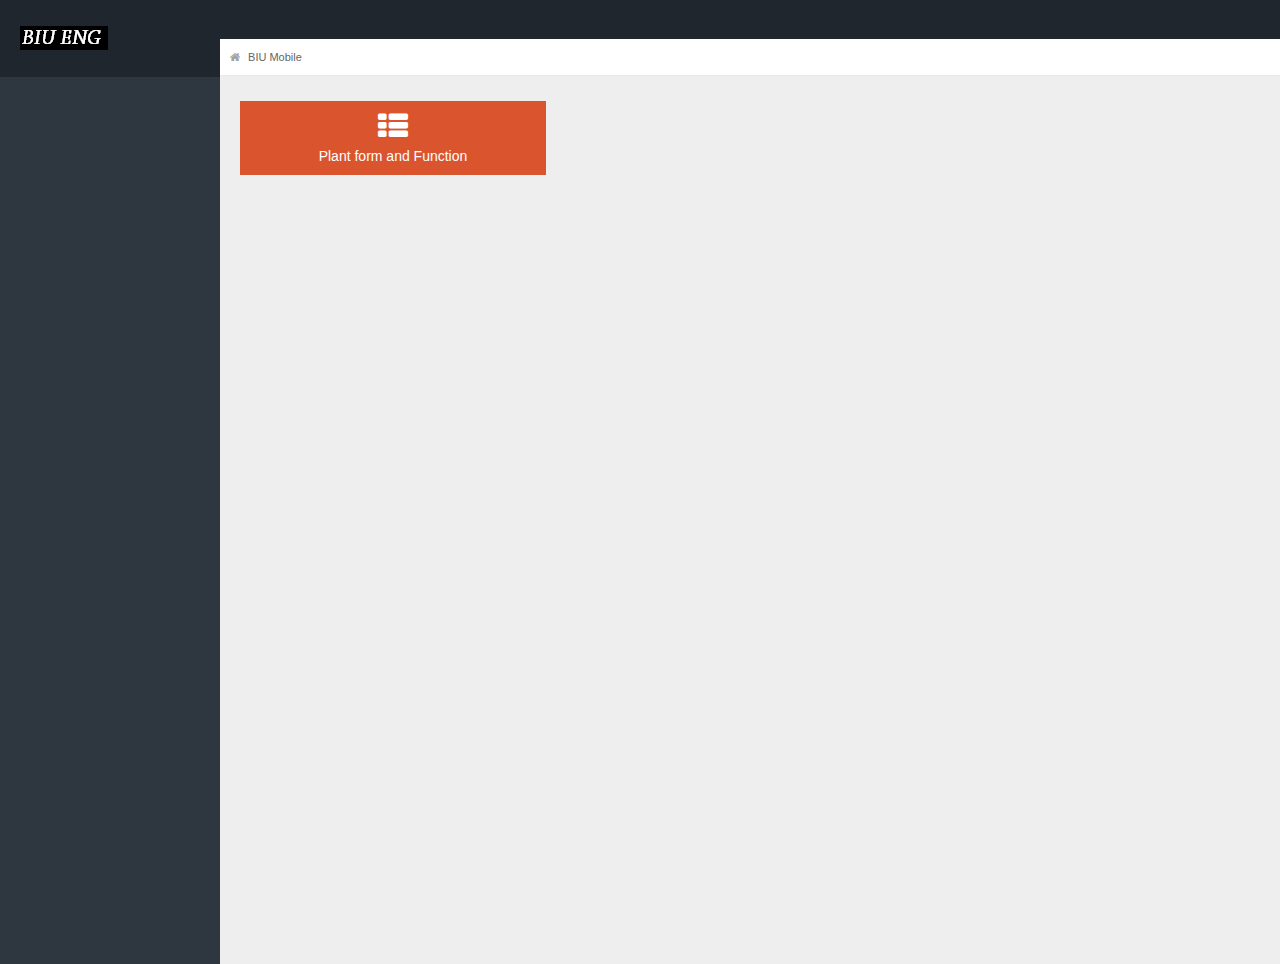
==== bot121.html @ 444b0f0b "1.1.1.1" ====
<!DOCTYPE html>
<html lang="en">
<head>
<title>BIU ENG</title>
<meta charset="UTF-8" />
<meta name="viewport" content="width=device-width, initial-scale=1.0" />
<link rel="stylesheet" href="css/bootstrap.min.css" />
<link rel="stylesheet" href="css/matrix-style.css" />
<link rel="stylesheet" href="css/matrix-media.css" />
<link href="font-awesome/css/font-awesome.css" rel="stylesheet" />
</head>
<body>

<!--Header-part-->
<div id="header">
  <h1><a href="dashboard.html">BIU MOBILE</a></h1>
</div>
<!--close-Header-part--> 




<!--main-container-part-->
<div id="content">
<!--breadcrumbs-->
  <div id="content-header">
    <div id="breadcrumb"> <a href="index.html" title="Go to Home" class="tip-bottom"><i class="icon-home"></i> BIU Mobile</a></div>
  </div>
<!--End-breadcrumbs-->

<!--Action boxes-->
  <div class="container-fluid">
    <div class="quick-actions_homepage">
      <ul class="quick-actions">
        <li class="bg_lo span3"> <a href="https://drive.google.com/open?id=1GCxvunrNMhtIcPpgycXmuwMDiOxKnlNW"> <i class="icon-th-list"></i>Plant form and Function</a> </li>


      </ul>
    </div>
<!--End-Action boxes-->    


<!--end-main-container-part-->


<!--end-Footer-part-->
</script>
</body>
</html>
---- css/matrix-style.css ----
* {
	outline:none !important;
	-moz-outline: none !important;
}
html, body{height:100%}
/* Main */

/*Bootstrap-overlay*/

body {
	overflow-x: hidden;
	margin-top: -10px; font-family: 'Open Sans', sans-serif; font-size:12px; color:#666;
}
a{color:#666;}
a:hover, a:focus {
	text-decoration: none; color:#28b779;
}
.dropdown-menu .divider{ margin:4px 0px;}
.dropdown-menu{ min-width:180px;}
.dropdown-menu > li > a{ padding:3px 10px; color:#666; font-size:12px;}
.dropdown-menu > li > a i{ padding-right:3px;}
.userphoto img{ width:19px; height:19px;}
select, textarea, input[type="text"], input[type="password"], input[type="datetime"], input[type="datetime-local"], input[type="date"], input[type="month"], input[type="time"], input[type="week"], input[type="number"], input[type="email"], input[type="url"], input[type="search"], input[type="tel"], input[type="color"], .uneditable-input, .label, .dropdown-menu, .btn, .well, .progress, .table-bordered, .btn-group > .btn:first-child, .btn-group > .btn:last-child, .btn-group > .btn:last-child, .btn-group > .dropdown-toggle, .alert{ border-radius:0px;}
.btn, textarea, input[type="text"], input[type="password"], input[type="datetime"], input[type="datetime-local"], input[type="date"], input[type="month"], input[type="time"], input[type="week"], input[type="number"], input[type="email"], input[type="url"], input[type="search"], input[type="tel"], input[type="color"], .uneditable-input{ box-shadow:none;}
.progress, .progress-success .bar, .progress .bar-success, .progress-warning .bar, .progress .bar-warning, .progress-danger .bar, .progress .bar-danger, .progress-info .bar, .progress .bar-info, .btn, .btn-primary{background-image:none;}
.accordion-heading h5{ width:70%; }
.form-horizontal .form-actions{ padding-left:20px; }
#footer{ padding:10px; text-align:center;}
hr{ border-top-color:#dadada;}
.carousel{ margin-bottom:0px;}
.fl { float:left}
.fr {float:right}
.label-important, .badge-important{ background:#f74d4d;}

/*Metro Background color class*/
.bg_lb{ background:#27a9e3;}
.bg_db{ background:#2295c9;}
.bg_lg{ background:#28b779;}
.bg_dg{ background:#28b779;}
.bg_ly{ background:#ffb848;}
.bg_dy{ background:#da9628;}
.bg_ls{ background:#2255a4;}
.bg_lo{ background:#da542e;}
.bg_lr{ background:#f74d4d;}
.bg_lv{ background:#603bbc;}
.bg_lh{ background:#b6b3b3;}

/* Header */
#header {
	height: 77px;
	position: relative;
	width: 100%;
	z-index: -9;
}
#header h1 {
	background: url("../img/logo.png") no-repeat scroll 0 0 transparent;
	height: 31px;
	left: 20px;
	line-height: 600px;
	overflow: hidden;
	position: relative;
	top: 26px;
	width: 191px;
}
#header h1 a {
	display: block;
}
/* Search input */
#search {
	position: absolute;
	z-index: 25;
	top: 6px;
	right:10px;
}
#search input[type=text] {
	padding: 4px 10px 5px;
	border: 0;
	width: 100px;
}
#search button {
	border: 0;
	margin-left:-3px; 
	margin-top: -11px;
	padding: 5px 10px 4px;
}
#search button i {
	opacity: 0.8; color:#fff;
}
#search button:hover i, #search button:active i {
	opacity: 1;
}


/* Top user navigation */
#user-nav {
	position: absolute;
	left: 220px;
	top:0px;
	z-index: 20;
	margin: 0;
}
#user-nav > ul {
	margin: 0;
	padding: 0;
	list-style: none; border-right: 1px solid #2e363f;border-left: 1px solid #000;
}
#user-nav > ul > li {
	float: left;
	list-style-type: none;
	margin: 0;
	position: relative;
	padding: 0; border-left: 1px solid #2e363f; border-right: 1px solid #000;
}
#user-nav > ul > li > a {
	padding:9px 10px;
	display: block;
	font-size: 11px;
}
#user-nav > ul > li > a:hover, #user-nav > ul > li.open > a {
	color: #ffffff;  background:#000;
}
#user-nav > ul > li > a > i, #sidebar li a i {
	opacity: .5; 
	margin-top: 2px;
}
#user-nav > ul > li > a:hover > i, #user-nav > ul > li.open > a > i {
	opacity: 1;
}
#user-nav > ul > li > a > .label {
	vertical-align: middle;
	padding: 1px 4px 1px;
	margin: -2px 4px 0;
	display: inline-block;
}
#user-nav > ul ul > li > a {
	text-align: left;
}
#user-nav > ul ul > li > a:hover {
}
/* Sidebar Navigation */
#sidebar {
	display: block;
	float: left;
	position: relative;
	width: 220px;
	z-index: 16;
}
#sidebar > ul {
	list-style: none;
	margin: 0px 0 0;
	padding: 0;
	position: absolute;
	width: 220px;
}
#sidebar > ul > li {
	display: block;
	position: relative;
}
#sidebar > ul > li > a {
	padding: 10px 0 10px 15px;
	display: block;
	color: #939da8;
}
#sidebar > ul > li > a > i {
	margin-right: 10px;
}
#sidebar > ul > li.active > a {
	background: url("../img/menu-active.png") no-repeat scroll right center transparent !important;
	text-decoration:none;
}
#sidebar > ul > li > a > .label {
	margin: 0 20px 0 0;
	float: right;
	padding: 3px 5px 2px;
}
#sidebar > ul li ul {
	display: none;
	margin: 0;
	padding: 0;
}
#sidebar > ul li.open ul {
	display: block;
}
#sidebar > ul li ul li a {
	padding: 10px 0 10px 25px;
	display: block;
	color: #777777;
}
#sidebar > ul li ul li:first-child a {
	border-top: 0;
}
#sidebar > ul li ul li:last-child a {
	border-bottom: 0;
}
/* Content */
#content {
	background: none repeat scroll 0 0 #eeeeee;
	margin-left: 220px;
	margin-right: 0;
	padding-bottom: 25px;
	position: relative;
	min-height:100%;
	width: auto;
}
#content-header {
	position: abslute;
	width: 100%;
	margin-top: -38px;
	z-index: 20;
}
#content-header h1 {
	color: #555555;
	font-size: 28px;
	font-weight: normal;
	float: none;
	text-shadow: 0 1px 0 #ffffff;
	margin-left: 20px;
	position: relative;
}
#content-header .btn-group {
	float: right;
	right: 20px;
	position: absolute;
}
#content-header h1, #content-header .btn-group {
	margin-top: 20px;
}
#content-header .btn-group .btn {
	padding: 11px 14px 9px;
}
#content-header .btn-group .btn .label {
	position: absolute;
	top: -7px;
}
.container-fluid .row-fluid:first-child {
	margin-top: 20px;
}
/* Breadcrumb */
#breadcrumb {
	background-color: #fff;
	border-bottom: 1px solid #e3ebed;
}
#breadcrumb a {
	padding: 8px 20px 8px 10px;
	display: inline-block;
	background-image: url('../img/breadcrumb.png');
	background-position: center right;
	background-repeat: no-repeat;
	font-size: 11px;
	color: #666666;
}
#breadcrumb a:hover {
	color: #333333;
}
#breadcrumb a:last-child {
	background-image:none;
}
#breadcrumb a.current {
	font-weight: bold;
	color: #444444;
}
#breadcrumb a i {
	margin-right: 5px;
	opacity: .6;
}
#breadcrumb a:hover i {
	margin-right: 5px;
	opacity: .8;
}
/*todo-list*/
.todo ul {
    list-style: none outside none;
    margin: 0;
}
.todo li {
    border-bottom: 1px solid #EBEBEB;
    margin-bottom: 0;
    padding: 10px 0;
}
.todo li:hover {
    background: none repeat scroll 0 0 #FCFCFC;
    border-color: #D9D9D9;
}
.todo li:last-child{ border-bottom:0px;}
.todo li .txt {
    float: left;
}
.todo li .by {
    margin-left: 10px;
    margin-right: 10px;
}
.todo li .date {
    margin-right: 10px;
}

/* Stat boxes and quick actions */
.quick-actions_homepage {
	width:100%;
	text-align:center; position:relative;
	float:left;
	margin-top:10px;
}
.stat-boxes, .quick-actions, .quick-actions-horizontal, .stats-plain {
	display: block;
	list-style: none outside none;
	margin: 15px 0;
	text-align: center;
}
.stat-boxes2 {
	display: inline-block;
	list-style: none outside none;
	margin:0px; 
	text-align: center;
}
.stat-boxes2 li {
	display: inline-block;
	line-height: 18px;
	margin: 0 10px 10px;
	padding: 0 10px; background:#fff; border: 1px solid #DCDCDC
}
.stat-boxes2 li:hover{ background: #f6f6f6; }
.stat-boxes2 .left, .stat-boxes .right {
	text-shadow: 0 1px 0 #fff;
	float: left;
}
.stat-boxes2 .left {
	border-right: 1px solid #DCDCDC;
	box-shadow: 1px 0 0 0 #FFFFFF;
	font-size: 10px;
	font-weight: bold;
	margin-right: 10px;
	padding: 10px 14px 6px 4px;
}
.stat-boxes2 .right {
	color: #666666;
	font-size: 12px;
	padding: 9px 10px 7px 0;
	text-align: center;
	min-width: 70px; float:left
}
.stat-boxes2 .left span, .stat-boxes2 .right strong {
	display: block;
}
.stat-boxes2 .right strong {
	font-size: 26px;
	margin-bottom: 3px;
	margin-top: 6px;
}
.quick-actions_homepage .quick-actions li{ position:relative;}
.quick-actions_homepage .quick-actions li .label{ position:absolute; padding:5px; top:-10px; right:-5px;}
.stats-plain {
	width: 100%;
}
.stat-boxes li, .quick-actions li, .quick-actions-horizontal li {
	float: left;
	line-height: 18px;
	margin: 0 10px 10px 0px;
	padding: 0 10px;
}
.stat-boxes li a:hover, .quick-actions li a:hover, .quick-actions-horizontal li a:hover, .stat-boxes li:hover, .quick-actions li:hover, .quick-actions-horizontal li:hover {
	background: #2E363F;
}
.quick-actions li {
	min-width:14%;
	min-height:70px;
}
.quick-actions_homepage .quick-actions .span3{ width:30%;}
.quick-actions li, .quick-actions-horizontal li {
	padding: 0;
}
.stats-plain li {
	padding: 0 30px;
	display: inline-block;
	margin: 0 10px 20px;
}
.quick-actions li a {
	padding:10px 30px; 
}
.stats-plain li h4 {
	font-size: 40px;
	margin-bottom: 15px;
}
.stats-plain li span {
	font-size: 14px;
	color: #fff;
}
.quick-actions-horizontal li a span {
	padding: 10px 12px 10px 10px;
	display: inline-block;
}
.quick-actions li a, .quick-actions-horizontal li a {
	display: block;
	color: #fff; font-size:14px;
	font-weight:lighter;
}
.quick-actions li a i[class^="icon-"], .quick-actions li a i[class*=" icon-"] {
	font-size:30px;
	display: block;	
	margin: 0 auto 5px;
}
.quick-actions-horizontal li a i[class^="icon-"], .quick-actions-horizontal li a i[class*=" icon-"] {
	background-repeat: no-repeat;
	background-attachment: scroll;
	background-position: center;
	background-color: transparent;
	width: 16px;
	height: 16px;
	display: inline-block;
	margin: -2px 0 0 !important;
	border-right: 1px solid #dddddd;
	margin-right: 10px;
	padding: 10px;
	vertical-align: middle;
}

.quick-actions li:active, .quick-actions-horizontal li:active {
	background-image: -webkit-gradient(linear, 0 0%, 0 100%, from(#EEEEEE), to(#F4F4F4));
	background-image: -webkit-linear-gradient(top, #EEEEEE 0%, #F4F4F4 100%);
	background-image: -moz-linear-gradient(top, #EEEEEE 0%, #F4F4F4 100%);
	background-image: -ms-linear-gradient(top, #EEEEEE 0%, #F4F4F4 100%);
	background-image: -o-linear-gradient(top, #EEEEEE 0%, #F4F4F4 100%);
	background-image: linear-gradient(top, #EEEEEE 0%, #F4F4F4 100%);
	box-shadow: 0 1px 4px 0 rgba(0,0,0,0.2) inset, 0 1px 0 rgba(255,255,255,0.4);
}
.stat-boxes .left, .stat-boxes .right {
	text-shadow: 0 1px 0 #fff;
	float: left;
}
.stat-boxes .left {
	border-right: 1px solid #DCDCDC;
	box-shadow: 1px 0 0 0 #FFFFFF;
	font-size: 10px;
	font-weight: bold;
	margin-right: 10px;
	padding: 10px 14px 6px 4px;
}
.stat-boxes .right {
	color: #666666;
	font-size: 12px;
	padding: 9px 10px 7px 0;
	text-align: center;
	min-width: 70px;
}
.stat-boxes .left span, .stat-boxes .right strong {
	display: block;
}
.stat-boxes .right strong {
	font-size: 26px;
	margin-bottom: 3px;
	margin-top: 6px;
}
.stat-boxes .peity_bar_good, .stat-boxes .peity_line_good, {
 color: #459D1C;
}
.stat-boxes .peity_bar_neutral, .stat-boxes .peity_line_neutral {
	color: #757575;
}
.stat-boxes .peity_bar_bad, .stat-boxes .peity_line_bad {
	color: #BA1E20;
}
.stats-plain {
}

.site-stats {
	margin: 0;
	padding: 0; text-align:center;
	list-style: none;
}
.site-stats li {
	cursor: pointer; display:inline-block;
	margin: 0 5px 10px; text-align:center; width:42%;
	padding:10px 0; color:#fff;
	position: relative;
}
.site-stats li i{ font-size:24px; clear:both}
.site-stats li:hover { background:#2E363F;
}

.site-stats li i {
	vertical-align: baseline;
}
.site-stats li strong {
	font-weight: bold;
	font-size: 20px; width:100%; float:left;
	margin-left:0px;
}
.site-stats li small {
	margin-left:0px;
	font-size: 11px;
	width:100%; float:left;
}
/* Charts & graphs **/
.chart, .pie, .bars, #donut, #interactive, #placeholder, #placeholder2 {
	height: 300px;
	max-width: 100%;
}
#choices{ border-top:1px solid #dcdcdc; margin:10px 0; padding:10px;}
#choices br{ display:none;}
#choices input{ margin:-5px 5px 0 0;}
#choices label{ display:inline-block; padding-right:20px; }
#tooltip {
	position: absolute;
	display:none;
	border: none;
	padding: 3px 8px;
	border-radius: 3px;
	font-size: 10px;
	background-color: #222222;
	color: #ffffff;
	z-index: 25;
}
/* Widgets */
.widget-box {
	background: none repeat scroll 0 0 #F9F9F9;
	border-left: 1px solid #CDCDCD;
	border-top: 1px solid #CDCDCD;
	border-right: 1px solid #CDCDCD;
	clear: both;
	margin-top: 16px;
	margin-bottom: 16px;
	position: relative;
}
.widget-box.widget-calendar, .widget-box.widget-chat {
	overflow:hidden !important;
}
.accordion .widget-box {
	margin-top: -2px;
	margin-bottom: 0;
	border-radius: 0;
}
.widget-box.widget-plain {
	background: transparent;
	border: none;
	margin-top: 0;
	margin-bottom: 0;
}
.widget-title, .modal-header, .table th, div.dataTables_wrapper .ui-widget-header {
	 background:#efefef;
	border-bottom: 1px solid #CDCDCD;
	height: 36px;  
}
.widget-title .nav-tabs {
	border-bottom: 0 none; 
}
.widget-title .nav-tabs li a {
	border-bottom: medium none !important;
	border-left: 1px solid #DDDDDD;
		border-radius: 0 0 0 0;
	border-right: 1px solid #DDDDDD;
	border-top: medium none;
	color: #999999;
	margin: 0;
	outline: medium none;
	padding: 9px 10px 8px;
	font-weight: bold; 
	text-shadow: 0 1px 0 #FFFFFF;
}
.widget-title .nav-tabs li:first-child a {
	border-left: medium none !important;
}
.widget-title .nav-tabs li a:hover {
	background-color: transparent !important;
	border-color: #D6D6D6;
	border-width: 0 1px;
	color: #2b2b2b;
}
.widget-title .nav-tabs li.active a {
	background-color: #F9F9F9 !important;
	color: #444444;
}
.widget-title span.icon {
	padding: 9px 10px 7px 11px;
	float: left; border-right:1px solid #dadada;
}
.widget-title h5 {
	color: #666;
	float: left;
	font-size: 12px;
	font-weight: bold;
	padding: 12px;
	line-height: 12px;
	margin: 0;
}
.widget-title .buttons {
	float: right;
	margin: 8px 10px 0 0;
}
.widget-title .label {
	padding: 3px 5px 2px;
	float: right;
	margin: 9px 11px 0 0;
	box-shadow: 0 1px 2px rgba(0,0,0,0.3) inset, 0 1px 0 #ffffff;
}
.widget-calendar .widget-title .label {
	margin-right: 190px;
}
.widget-content {
	padding:15px;
	border-bottom: 1px solid #cdcdcd;
}
.widget-box.widget-plain .widget-content {
	padding: 12px 0 0;
}
.widget-box.collapsible .collapse.in .widget-content {
	border-bottom: 1px solid #CDCDCD;
}
.recent-posts, .recent-comments, .recent-users {
	margin: 0;
	padding: 0;
}
.recent-posts li, .recent-comments li, .article-post li, .recent-users li {
	border-bottom: 1px dotted #AEBDC8;
	list-style: none outside none;
	padding: 10px;
}
.recent-posts li.viewall, .recent-comments li.viewall, .recent-users li.viewall {
	padding: 0;
}
.recent-posts li.viewall a, .recent-comments li.viewall a, .recent-users li.viewall a {
	padding: 5px;
	text-align: center;
	display: block;
	color: #888888;
}
.recent-posts li.viewall a:hover, .recent-comments li.viewall a:hover, .recent-users li.viewall a:hover {
	background-color: #eeeeee;
}
.recent-posts li:last-child, .recent-comments li:last-child, .recent-users li:last-child {
	border-bottom: none !important;
}
.user-thumb {
	background: none repeat scroll 0 0 #FFFFFF;
	float: left;
	height: 40px;
	margin-right: 10px;
	margin-top: 5px;
	padding: 2px;
	width: 40px;
}
.user-info {
	color: #666666;
	font-size: 11px;
}

.invoice-content {
	padding: 20px;
}
.invoice-action {
	margin-bottom: 30px;
}
.invoice-head {
	clear: both;
	margin-bottom: 40px;
	overflow: hidden;
	width: auto;
}
.invoice-meta {
	font-size: 18px;
	margin-bottom: 40px;
}
.invoice-date {
	float: right;
	font-size: 80%;
}
.invoice-content h5 {
	color: #333333;
	font-size: 16px;
	font-weight: normal;
	margin-bottom: 10px;
}
.invoice-content ul {
	list-style: none;
	margin: 0;
	padding: 0;
}
.invoice-to {
	float: left;
	width: 370px;
}
.invoice-from {
	float: right;
	width: 300px;
}
.invoice-to li, .invoice-from li {
	clear: left;
}
.invoice-to li span, .invoice-from li span {
	display: block;
}
.invoice-content th.total-label {
	text-align: right;
}
.invoice-content th.total-amount {
	text-align: left;
}
.amount-word {
	color: #666666;
	margin-bottom: 40px;
	margin-top: 40px;
}
.amount-word span {
	color: #5476A6;
	font-weight: bold;
	padding-left: 20px;
}
.panel-left {
	margin-top:103px;
}
.panel-left2 {
	margin-left:176px;
}
.panel-right {
	width: 100%;
	background-color: #fff;
	border-bottom: 1px solid #dddddd;
	position: absolute;
	right: 0;
	overflow:auto;
	top:38px;
	height:76px;
}
.panel-right2 {
	width: 100%;
	background-color: #fff;
	border-right: 1px solid #dddddd;
	position: absolute;
	left: 0;
	overflow:auto;
	top:0px;
	height:94%;
	width:175px;
}
.panel-right .panel-title, .panel-right2 .panel-title {
	width: 100%;
	background-color: #ececec;
	border-bottom: 1px solid #dddddd;
}
.panel-right .panel-title h5, .panel-right2 .panel-title h5 {
	font-size: 12px;
	color: #777777;
	text-shadow: 0 1px 0 #ffffff;
	padding: 6px 10px 5px;
	margin: 0;
}
.panel-right .panel-content {
	padding: 10px;
}
.chat-content {
	height: 470px;
	padding: 15px;
}
.chat-messages {
	height: 420px;
	overflow: auto;
	position: relative;
}
.chat-message {
	padding: 7px 15px;
	margin: 7px 0 0;
}
.chat-message input[type=text] {
	margin-bottom: 0 !important;
	width: 100%;
}
.chat-message .input-box {
	display: block;
	margin-right: 90px;
}
.chat-message button {
	float: right;
}
#chat-messages-inner p {
	padding:0px;
	margin: 10px 0 0 0;
}
#chat-messages-inner p img {
	display: inline-block;
	float: left;
	vertical-align: middle;
	width: 28px;
	height: 28px;
	margin-top:-1px;
	margin-right:10px;
}
#chat-messages-inner .msg-block, #chat-messages-inner p.offline span {
	background: none repeat scroll 0 0 #FFFFFF;
	border: 1px solid #cccccc;
	box-shadow: 1px 1px 0 1px rgba(0, 0, 0, 0.05);
	display: block;
	margin-left:0px;
	padding: 10px;
	position: relative;
}
#chat-messages-inner p.offline span {
	background: none repeat scroll 0 0 #FFF5F5;
}
#chat-messages-inner .time {
	color: #999999;
	font-size: 11px;
	float:right;
}
#chat-messages-inner .msg {
	display: block;
	margin-top: 13px;
	border-top:1px solid #dadada;
}
#chat-messages-inner .msg-block:before {
	border-right: 7px solid rgba(0,0,0,0.1);
	border-top: 7px solid transparent;
	border-bottom: 7px solid transparent;
	content: "";
	display:none;
	left: -7px;
	position: absolute;
	top: 11px;
}
#chat-messages-inner .msg-block:after {
	border-right: 6px solid #ffffff;
	border-top: 6px solid transparent;
	border-bottom: 6px solid transparent;
	content: "";
	display: none;
	left: -6px;
	position: absolute;
	top: 12px;
}
.chat-users {
	padding: 0 0 30px;
}
.chat-users .contact-list {
	line-height: 21px;
	list-style: none outside none;
	margin: 0;
	padding: 0;
	font-size: 10px;
}
.chat-users .contact-list li {
	border: 1px solid #DADADA;
	margin:5px 5px;
	padding: 1px;
	position: relative;
}
.chat-users .contact-list li:hover {
	background-color: #efefef;
}
.chat-users .contact-list li a {
	color: #666666;
	display: block;
	padding: 8px 5px;
}
.chat-users .contact-list li.online a {
	font-weight: bold;
}
.chat-users .contact-list li.new {
	background-color: #eaeaea;
}
.chat-users .contact-list li.offline {
	background-color: #EDE0E0;
}
.chat-users .contact-list li a img {
	display: inline-block;
	margin-right: 10px;
	vertical-align: middle;
	width: 28px;
	height: 28px;
}
.chat-users .contact-list li .msg-count {
	padding: 3px 5px;
	position: absolute;
	right: 10px;
	top: 12px;
}
.taskDesc i {
	margin: 1px 5px 0;
}
.taskStatus, .taskOptions {
	text-align: center !important;
}
.taskStatus .in-progress {
	color: #64909E;
}
.taskStatus .pending {
	color: #AC6363;
}
.taskStatus .done {
	color: #75B468;
}
.activity-list {
	list-style: none outside none;
	margin: 0;
}
.activity-list li {
	border-bottom: 1px solid #EEEEEE;
	display: block;
}
.activity-list li:last-child {
	border-bottom: medium none;
}
.activity-list li a {
	display: block;
	padding: 7px 10px;
}
.activity-list li a:hover {
	background-color: #FBFBFB;
}
.activity-list li a span {
	color: #AAAAAA;
	font-size: 11px;
	font-style: italic;
}
.activity-list li a i {
	margin-right: 10px;
	opacity: 0.6;
	vertical-align: middle;
}
.new-update {
	border-top: 1px solid #DDDDDD;
	padding: 10px 12px;
}
.new-update:first-child {
	border-top: medium none;
}
.new-update span {
	display:block;
}
.new-update i {
	float: left;
	margin-top: 3px;
	margin-right: 13px;
}
.new-update .update-date {
	color: #BBBBBB;
	float: right;
	margin: 4px -2px 0 0;
	text-align: center;
	width: 30px;
}
.new-update .update-date .update-day {
	display: block;
	font-size: 20px;
	font-weight: bold;
	margin-bottom: -4px;
}
.update-done, .update-alert, .update-notice {
	display: block;
	float: left;
	max-width: 76%;
}
/* Tables */
tr:hover{ background:#f6f6f6;}
span.icon .checker {
	margin-top: -5px;
	margin-right: 0;
}
.dataTables_length {
	color: #878787;
	margin: 7px 5px 0;
	position: relative;
	left:5px; width:50%;
	top: -2px;
}
.dataTables_length div {
	vertical-align: middle;
}
.dataTables_paginate {
	line-height: 16px;
	text-align: right;
	margin-top: 5px;
	margin-right: 10px;
}
.dataTables_paginate {
	line-height: 16px;
	text-align: right;
	margin-top: 5px;
	margin-right: 10px;
}
.dataTables_paginate .ui-button, .pagination.alternate li a {
	font-size: 12px;
	padding: 4px 10px !important;
	border-style: solid;
	border-width: 1px;
	border-color: #dddddd #dddddd #cccccc; /* for IE < 9 */
	border-color: rgba(0, 0, 0, 0.1) rgba(0, 0, 0, 0.1) rgba(0, 0, 0, 0.25);
	display: inline-block;
	line-height: 16px;
	background: #f5f5f5;
	color: #333333;
	text-shadow: 0 1px 0 #ffffff;
}
.dataTables_paginate .ui-button:hover, .pagination.alternate li a:hover {
	background: #e8e8e8;
	color: #222222;
	text-shadow: 0 1px 0 #ffffff;
	cursor: pointer;
}
.dataTables_paginate .first {
	border-radius: 4px 0 0 4px;
}
.dataTables_paginate .last {
	border-radius: 0 4px 4px 0;
}
.dataTables_paginate .ui-state-disabled, .fc-state-disabled, .pagination.alternate li.disabled a {
	color: #AAAAAA !important;
}
.dataTables_paginate .ui-state-disabled:hover, .fc-state-disabled:hover, .pagination.alternate li.disabled a:hover {
	background: #f5f5f5;
	cursor: default !important;
}
.dataTables_paginate span .ui-state-disabled, .pagination.alternate li.active a {
	background: #41BEDD !important;
	color: #ffffff !important;
	cursor: default !important;
}
div.dataTables_wrapper .ui-widget-header {
	border-right: medium none;
	border-top: 1px solid #D5D5D5;
	font-weight: normal;
	margin-top: -1px;
}
.dataTables_wrapper .ui-toolbar {
	padding: 5px;
}
.dataTables_filter {
	color: #878787;
	font-size: 11px;
	right: 0; top:37px;
	margin: 4px 8px 2px 10px;
	position: absolute;
	text-align: left;
}
.dataTables_filter input {
	margin-bottom: 0;
}
.table th {
	height: auto;
	font-size: 10px;
	padding: 5px 10px 2px;
	border-bottom: 0;
	text-align: center;
	color: #666666;
}
.table.with-check tr th:first-child, .table.with-check tr td:first-child {
	width: 10px;
}
.table.with-check tr th:first-child i {
	margin-top: -2px;
	opacity: 0.6;
}
.table.with-check tr td:first-child .checker {
	margin-right: 0;
}
.table tr.checked td {
	background-color: #FFFFE3 !important;
}
/* Misc */
.nopadding {
	padding: 0 !important;
}
.nopadding .table {
	margin-bottom: 0;
}
.nopadding .table-bordered {
	border: 0;
}
.thumbnails {
	margin-left: -2.12766% !important;
}
.thumbnails [class*="span"] {
	margin-left: 2.12766% !important;
	position: relative;
}
.thumbnails .actions {
	width: auto;
	height: 16px;
	background-color:#000;
	padding: 4px 8px 8px 8px;
	position: absolute;
	bottom:0%;
	left:50%;
	margin-top: -13px;
	margin-left: -24px;
	opacity: 0; top:10%; transition:1s ease-out;
	-moz-transition: opacity 0.3s ease-in-out;
}
.thumbnails li:hover .actions,.thumbnails li:hover .actions a:hover{
	opacity: 1; color:#fff; top:50%; transition:1s ease-out;
}
.line {
	background: url("../img/line.png") repeat-x scroll 0 0 transparent;
	display: block;
	height: 8px;
}
.modal {
	z-index: 99999 !important;
}
.modal-backdrop {
	z-index: 999 !important;
}
.modal-header {
	height: auto;
	padding: 8px 15px 5px;
}
.modal-header h3 {
	font-size: 12px;
	text-shadow: 0 1px 0 #ffffff;
}
.notify-ui ul {
	list-style: none;
	margin: 0;
	padding: 0;
}
.notify-ui li {
	background: #eeeeee;
	margin-bottom: 5px;
	padding: 5px 10px;
	text-align: center;
	border: 1px solid #dddddd;
}
.notify-ui li:hover {
	cursor: pointer;
	color: #777777;
}
/* Forms */
form {
	margin-bottom: 0;
}
.form-horizontal .control-group {
	border-top: 1px solid #ffffff;
	border-bottom: 1px solid #eeeeee;
	margin-bottom: 0;
}
.form-horizontal .control-group:last-child {
	border-bottom: 0;
}
.form-horizontal .control-label {
	padding-top: 15px;
	width: 180px;
}
.form-horizontal .controls {
	margin-left: 200px;
	padding: 10px 0;
}
.form-horizontal input[type=text], .form-horizontal input[type=password], .form-horizontal textarea {
}
.row-fluid .span20 {
	width:97.8%
}
.form-horizontal .form-actions {
	margin-top: 0;
	margin-bottom: 0;
}
.help-block, .help-inline {
	color: #999999;
}
/***********light-box***************/
#lightbox {
	position:fixed; /* keeps the lightbox window in the current viewport */
	top:0;
	left:0;
	width:100%;
	height:100%;
	background:url(overlay.png) repeat #000;
	text-align:center;
	z-index:9999;
}
#lightbox p {
	position:absolute;
	top:10px;
	right:10px;
	width:22px;
	height:22px;
	cursor:pointer;
	z-index:22;
	border:1px solid #fff;
	border-radius:100%;
	padding:2px;
	text-align:center;
	transition:0.5s;
}
#lightbox p:hover {
	transform:rotate(180deg)
}
#imgbox {
	position:absolute; /* keeps the lightbox window in the current viewport */
	left:0;
	top:0px;
	width:100%;
	height:100%;
	background:url(overlay.png) repeat #000;
	text-align:center;
	z-index:21;
}
#imgbox img {
	margin-top:100px;
	border:10px solid #fff;
}
/***********Error Page******************/
.error_ex{ text-align:center;}
.error_ex h1{ font-size:140px; font-weight:bold; padding:50px 0; color:#28B779}

#sidebar  .content {
    padding:10px;
    position: relative; color:#939DA8;
}
#sidebar .percent {
    font-weight: 700;
    position: absolute;
    right: 10px;
    top:25px;
}
#sidebar .progress {
    margin-bottom: 2px;
    margin-top: 2px;
    width: 70%;
}
#sidebar .progress-mini {
    height: 6px;
}
#sidebar .stat {
    font-size: 11px;
}
/***********light-box-end***************/

.btn-icon-pg ul {
	margin:0px;
	padding:0px;
}
.btn-icon-pg ul li {
	margin:5px;
	padding:5px;
	list-style:none;
	display:inline-block;
	border:1px solid #dadada;
	min-width:187px;
	cursor:pointer
}
.btn-icon-pg ul li:hover i {
	transition:0.3s;
	-moz-transition:0.3s;
	-webkit-transition:0.3s;
	-o-transition:0.3s;
	margin-left:8px;
}
.accordion {
	margin-top:16px;
}
.fix_hgt {
	height:115px;
	overflow-x:auto;
}
.input-append .add-on:last-child, .input-append .btn:last-child {
	border-radius:0px;
	padding:6px 5px 2px;
}
.input-prepend input, .input-append input, .input-prepend input[class*="span"], .input-append input[class*="span"] {
	width:none;
}
.input-append input, .input-append select, .input-prepend span, .input-prepend input {
	border-radius:0px!important;
}
/***********pop-over********************/
.bs-docs-tooltip-examples {
	list-style: none outside none;
	margin: 0 0 10px;
	position:relative;
	text-align: center;
}
.bs-docs-tooltip-examples li {
	display: inline;
	padding: 0 10px;
	list-style:none;
	position:relative;
}
/* Responsive design */
@media (max-width: 480px) {
#header h1 {
	top: 10px; left:5px;
	margin: 3px auto;
}
#user-nav {
	position: relative;
	left: auto;
	right: auto;
	width: 100%;
	margin-top: -31px;
	border-top:1px solid #363E48;
	margin-bottom: 0px;
	background:#2E363F;
	float:right;
}
.navbar > .nav {
	float: none;
}
#my_menu {
	display:none;
}
#my_menu_input {
	display:block;
}
#user-nav > ul {
	right: 0px;
	margin-left:20%!important;
	margin-top:0px;
	width:100%;
	background:#000;
	position: relative;
}
#user-nav > ul > li {
	padding:0px 0px;
}
#user-nav > ul > li > a {
	padding:5px 10px;
}
#sidebar .content{ display:none;}
#content {
	margin-left: 0 !important;
	border-top-left-radius: 0;
	margin-top:0px;
}
#content-header {
	margin-top: 0;
	text-align: center;
}
#content-header h1, #content-header .btn-group {
	float: none;
}
#content-header h1 {
	display: block;
	text-align: center;
	margin-left: auto;
	margin-top: 0;
	padding-top: 15px;
	width: 100%;
}
#content-header .btn-group {
	margin-top: 70px;
	margin-bottom: 0;
	margin-right: 0;
	left: 30%;
}
#sidebar {
	float: none;
	width: 100% !important;
	display:block;
	position:relative;
	top:0px;
}
#sidebar > ul {
	margin:0px;
	padding:0px;
	width:100%;
	display:block;
	z-index:999;
	position:relative
}
#sidebar > ul > li {
	list-style-type:none;
	display:block;
	border-top:1px solid #41BEDD;
	float:none !important;
	margin:0px;
	position:relative;
	padding:2px 10px;
	cursor:pointer
}
#sidebar > ul > li:hover ul {
	display:none;
}
#sidebar > ul > li:hover {
	background-color:#27a9e3;
}
#sidebar > ul > li:hover a {
	background:none;
}
#sidebar > ul li ul {
	margin:0px;
	padding:0px;
	top:35px; left:0px;
	z-index:999;
	display:none;
	position:absolute;
	width:100%;
	min-width:100%;
	border-radius:none;
}
#sidebar > ul li ul li {
	list-style-type:none;
	margin:0px;
	font-size:12px;
	line-height:30px;
}
#sidebar > ul li ul li a {
	display:block;
	padding:5px 10px;
	color:#fff;
	text-decoration:none;
	font-weight:bold;
}
#sidebar > ul li ul li:hover a {
	border-radius:0px;
}
#sidebar > ul li span {
	cursor:pointer;
	margin:0px 2px 0 5px;
	font-weight:bold;
	color:#fff;
	font-size:12px;
}
#sidebar > ul li a i {
	background-image: url("../img/glyphicons-halflings-white.png");
	margin-top:4px;
	vertical-align: top;
}
#sidebar > a {
	padding: 9px 20px 9px 15px;
	display: block !important;
	color: #eeeeee;
	float:none !important;
	font-size:12px;
	font-weight:bold
}
#sidebar > ul > li > a {
	padding:5px;
	display:block;
	color: #AAAAAA;
}
.widget-title .buttons > .btn {
	width: 11px;
	white-space: nowrap;
	overflow: hidden;
}
.form-horizontal .control-label {
	padding-left: 30px;
}
.form-horizontal .controls {
	margin-left: 0;
	padding: 10px 30px;
}
.form-actions {
	text-align: center;
}
.panel-right2 {
	width: 100%;
	background-color: #fff;
	border-right: 1px solid #dddddd;
	position: relative;
	left: 0;
	overflow:auto;
	top:0px;
	height:87%;
	width:100%;
}
.panel-left2 {
	margin-left:0px;
}
.dataTables_paginate .ui-button, .pagination.alternate li a {
	padding:4px 4px!important;
}
.table th {
	padding: 5px 4px 2px;
}
}
 @media (min-width: 481px) and (max-width: 970px) {
body {
	background:#49CCED
}
#header h1 {
	top:10px; left:35px;
}
#search {
	top:5px
}
#my_menu {
	display:none;
}
#my_menu_input {
	display:block;
}
#content {
	margin-top:0px;
}
#sidebar > ul > li {
	float:none;
}
#sidebar > ul > li:hover ul {
	display:block;
}
#sidebar, #sidebar > ul {
	width: 43px;
	display: block;
	position: absolute;
	height:100%;
	z-index:1;
}
#sidebar > ul ul {
	display: none;
	position: absolute;
	left:43px;
	top: 0;
	min-width: 150px;
	list-style: none;
}
#sidebar > ul ul li a {
	white-space: nowrap;
	padding: 10px 25px;
}
#sidebar > ul ul:before {
	border-top: 7px solid transparent;
	border-bottom: 7px solid transparent;
	content: "";
	display: inline-block;
	left: -6px;
	position: absolute;
	top: 11px;
}
#sidebar > ul ul:after {
	content: "";
	display: inline-block;
	left: -5px;
	position: absolute;
	top: 12px;
}
#sidebar > a {
	display: none !important;
}
#sidebar > ul > li.open.submenu > a {
	border-bottom: none !important;
}
#sidebar > ul > li > a > span {
	display: none;
}
#content {
	margin-left: 43px;
}
#sidebar .content{ display:none;}
}
@media (max-width: 600px) {
.widget-title .buttons {
	float: left;
}
.panel-left {
	margin-right: 0;
}
.panel-right {
	border-top: 1px solid #DDDDDD;
	border-left: none;
	position: relative;
	top: auto;
	right: auto;
	height: auto;
	width: auto;
}
#sidebar .content{ display:none;}
}
@media (max-width: 767px) {
body {
	padding: 0 !important;
}
.container-fluid {
	padding-left: 20px;
	padding-right: 20px;
}
#search {
	display: none;
}
#user-nav > ul > li > a > span.text {
	display: none;
}
#sidebar .content{ display:none;}
}
@media (min-width: 768px) and (max-width: 979px) {
 [class*="span"], .row-fluid [class*="span"] {
 display: block;
 float: none;
 margin-left: 0;
 width: auto;
}
}
@media (max-width: 979px) {
div.dataTables_wrapper .ui-widget-header {
	height: 68px;
}
.dataTables_filter{ position:relative; top:0px;}
.dataTables_length{ width:100%; text-align:center;}
.dataTables_filter, .dataTables_paginate {
	text-align: center;
}
#sidebar .content{ display:none;}
}
---- css/matrix-media.css ----
body {
	background:#2E363F;
}

#header {
	background-color: #1f262d;
   margin-top:10px;
}
#search input[type=text], #search button {
	background-color: #28b779;
}
#search input[type=text]:focus {
	color: #777777;
}
#sidebar > ul{border-bottom: 1px solid #37414b}
#sidebar > ul > li {
	border-top: 1px solid #37414b; border-bottom: 1px solid #1f262d;
}
#sidebar > ul > li.active {
    background-color: #27a9e3; border-bottom: 1px solid #27a9e3;  border-top: 1px solid #27a9e3;
}
#sidebar > ul > li.active a{ color:#fff; text-decoration:none;}

#sidebar > ul > li > a > .label {
	background-color:#F66;
}
#sidebar > ul > li > a:hover {
	background-color: #27a9e3; color:#fff;
}
#sidebar > ul li ul {
	background-color: #1e242b;
}
#sidebar > ul li ul li a{ color:#939da8}
#sidebar > ul li ul li a:hover, #sidebar > ul li ul li.active a {
	color: #fff;
	background-color: #28b779;
}


#search input[type=text] {
	background-color: #47515b; color: #fff; 
}
#search input[type=text]:focus {
	color: #2e363f; color: #fff; box-shadow:none;
}
.dropdown-menu li a:hover, .dropdown-menu .active a, .dropdown-menu .active a:hover {
    color: #eeeeee;
	background:#666;
   
}
.top_message{ float:right; padding:20px 12px; position:relative; top:-13px; border-left:1px solid #3D3A37; font-size:14px; line-height:20px; *line-height:20px; color:#333; text-align:center;  vertical-align:middle; cursor:pointer; }
.top_message:hover{ background:#000}
.rightzero{ right:0px; display:none;}
@media (max-width: 480px) {
	#sidebar > a {
		background:#27a9e3;
		
	}
	.quick-actions_homepage .quick-actions li{ min-width:100%;}
	#user-nav{ margin:0px auto; top:-31px; border-top:none; width:250px; left:-3%; text-align:center; float:none;}
#user-nav > ul > li:last-child{ border-right:1px solid #363E48}
#user-nav > ul > li{ border-top:1px solid #363E48}
#sidebar{ top:-30px;}
#content{ margin-top:-30px;}
#sidebar{ clear:both;}
}
@media (min-width: 768px) and (max-width: 970px) {.quick-actions_homepage .quick-actions li{ min-width:20.5%;}}
@media (min-width: 481px) and (max-width: 767px) {
	#sidebar > ul ul:before {
	}
	#sidebar > ul ul:after {
		border-right: 6px solid #222222;
    }
	.quick-actions_homepage .quick-actions li{ min-width:47%;}
}
div.tagsinput { border:1px solid #CCC; background: #FFF; padding:5px; width:300px; height:100px; overflow-y: auto;}
div.tagsinput span.tag { border: 1px solid #a5d24a; -moz-border-radius:2px; -webkit-border-radius:2px; display: block; float: left; padding: 5px; text-decoration:none; background: #cde69c; color: #638421; margin-right: 5px; margin-bottom:5px;font-family: helvetica;  font-size:13px;}
div.tagsinput span.tag a { font-weight: bold; color: #82ad2b; text-decoration:none; font-size: 11px;  } 
div.tagsinput input { width:80px; margin:0px; font-family: helvetica; font-size: 13px; border:1px solid transparent; padding:5px; background: transparent; color: #000; outline:0px;  margin-right:5px; margin-bottom:5px; }
div.tagsinput div { display:block; float: left; } 
.tags_clear { clear: both; width: 100%; height: 0px; }
.not_valid {background: #FBD8DB !important; color: #90111A !important;}
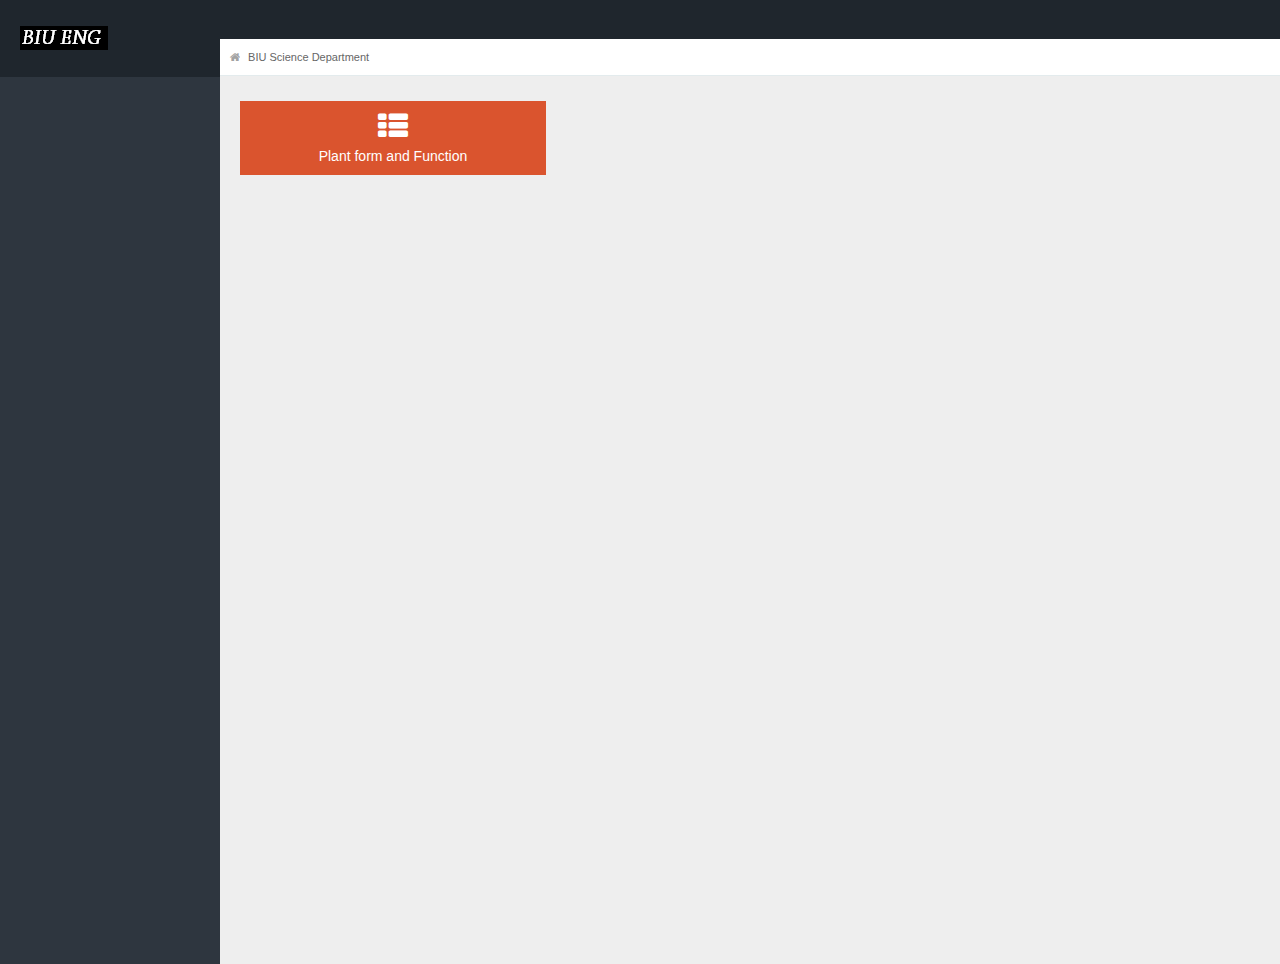
==== commit 74f22b9c: "1.1.1.1" ====
--- a/bot121.html
+++ b/bot121.html
@@ -24,7 +24,7 @@
 <div id="content">
 <!--breadcrumbs-->
   <div id="content-header">
-    <div id="breadcrumb"> <a href="index.html" title="Go to Home" class="tip-bottom"><i class="icon-home"></i> BIU Mobile</a></div>
+    <div id="breadcrumb"> <a href="index.html" title="Go to Home" class="tip-bottom"><i class="icon-home"></i> BIU Science Department</a></div>
   </div>
 <!--End-breadcrumbs-->
 
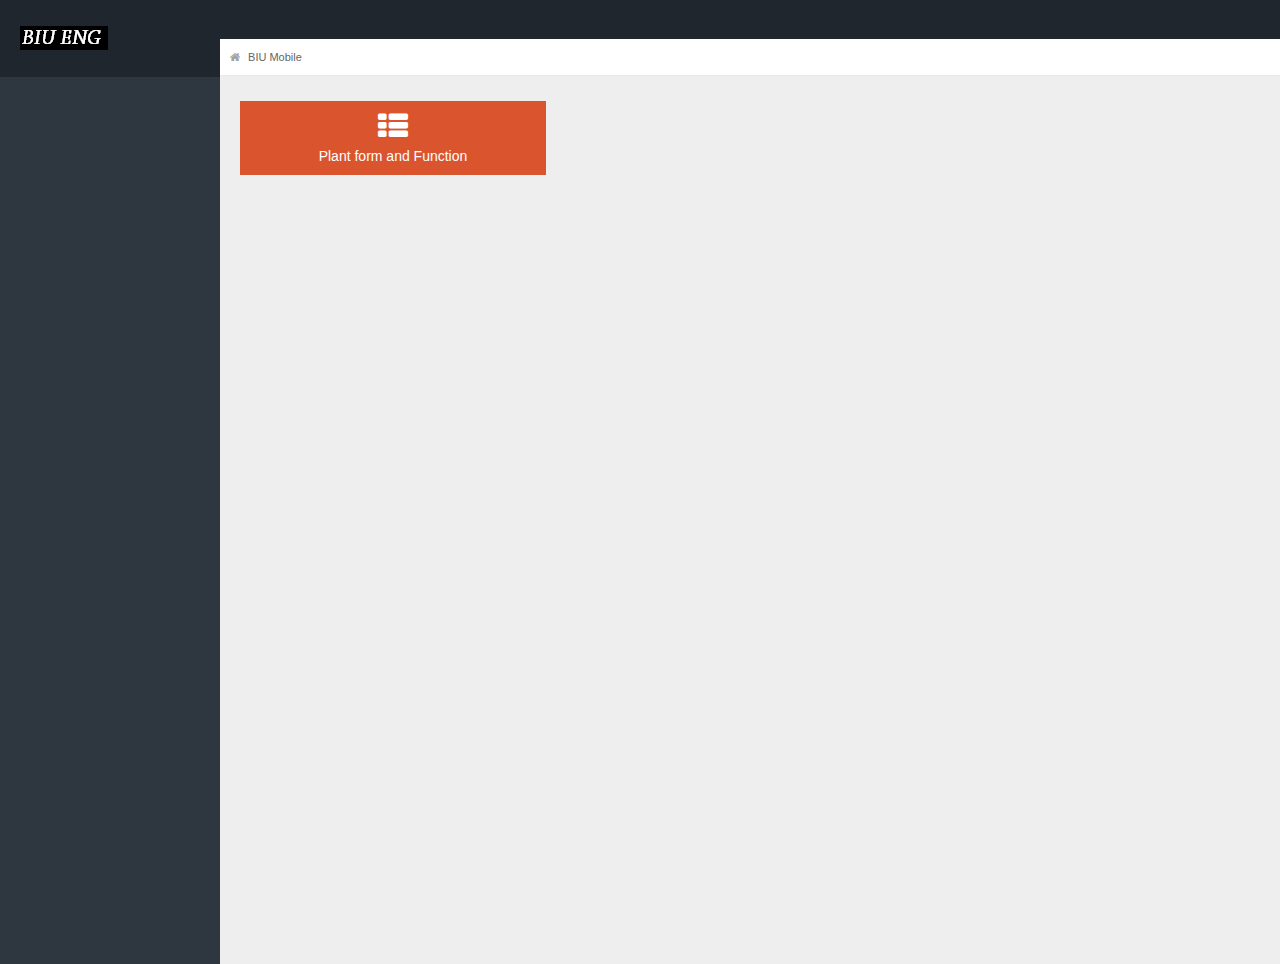
==== commit e4346bcb: "1.2" ====
--- a/bot121.html
+++ b/bot121.html
@@ -24,7 +24,7 @@
 <div id="content">
 <!--breadcrumbs-->
   <div id="content-header">
-    <div id="breadcrumb"> <a href="index.html" title="Go to Home" class="tip-bottom"><i class="icon-home"></i> BIU Science Department</a></div>
+    <div id="breadcrumb"> <a href="index.html" title="Go to Home" class="tip-bottom"><i class="icon-home"></i> BIU Mobile</a></div>
   </div>
 <!--End-breadcrumbs-->
 
